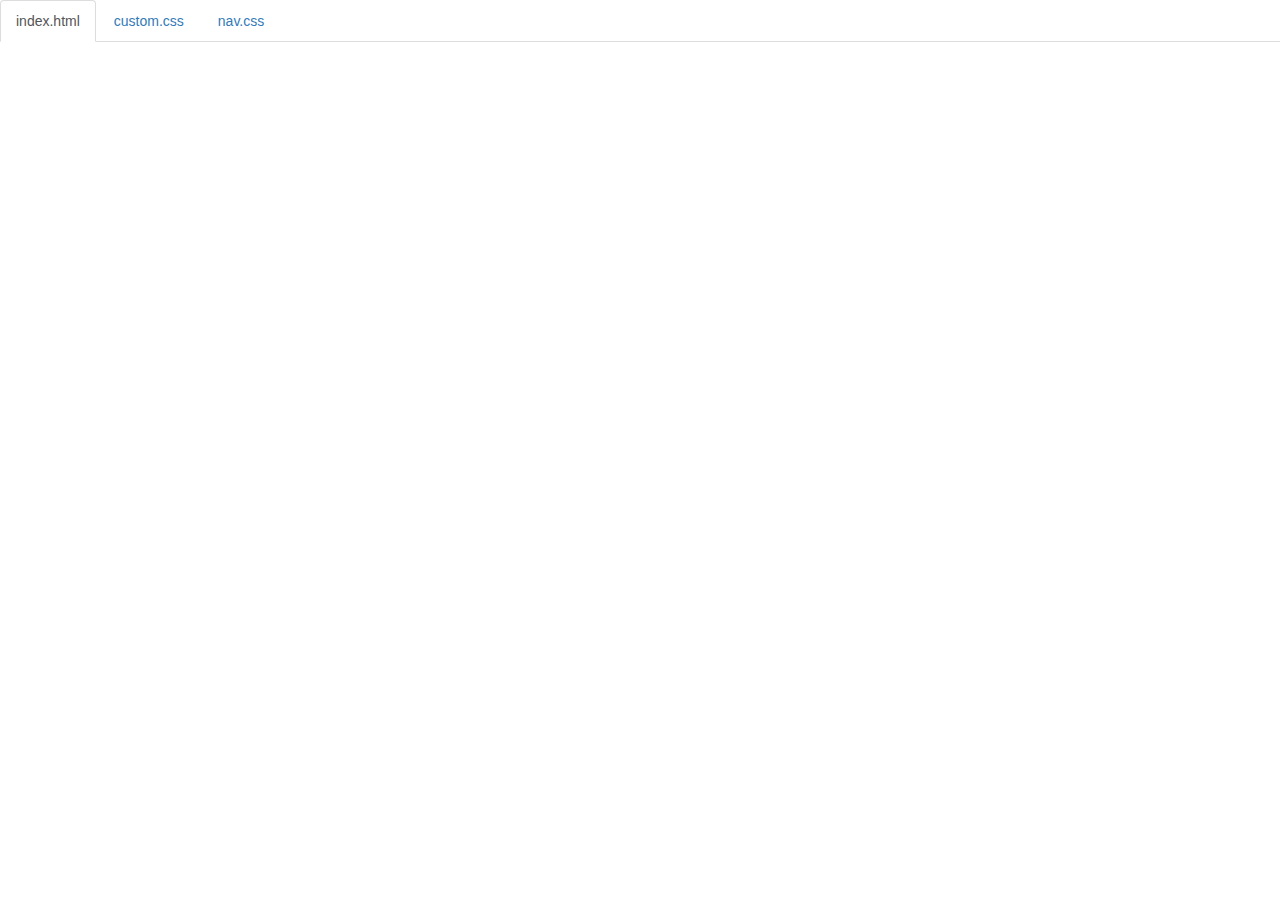
==== code.html @ 393db5e7 "edited code.html" ====
<!DOCTYPE html>
<html lang="en">

<head>
    <title>Code</title>
    <meta charset="utf-8">
    <meta name="viewport" content="width=device-width, initial-scale=1">
    <link rel="stylesheet" href="https://maxcdn.bootstrapcdn.com/bootstrap/3.3.6/css/bootstrap.min.css">
    <script src="https://ajax.googleapis.com/ajax/libs/jquery/1.12.0/jquery.min.js"></script>
    <script src="https://maxcdn.bootstrapcdn.com/bootstrap/3.3.6/js/bootstrap.min.js"></script>
    <style>
        body {
            padding-top: 50px;
        }
        .navbar-fixed-top {
            background-color: white;
        }
    </style>
</head>

<body>

    <div class="container-fluid">
        <ul class="nav nav-tabs navbar-fixed-top">
            <li class="active"><a href="#index">index.html</a></li>
            <li><a href="#custom">custom.css</a></li>
            <li><a href="#nav">nav.css</a></li>
        </ul>

<!-- 
URL structure:
https://gist-it.appspot.com/github/OWNERS-USERNAME/REPO-NAME/raw/master/PATH/TO/FILE?footer=0

EXAMPLE: 
https://gist-it.appspot.com/github/bmuellerhstat/shabr/raw/master/index.html?footer=0
-->
        <div class="tab-content">
            <div id="index" class="tab-pane fade in active">
                <script src="https://gist-it.appspot.com/github/xiam2359/shabr/raw/master/PATH/TO/FILE?footer=0"></script>
            </div>
            <div id="custom" class="tab-pane fade">
                <script src="https://gist-it.appspot.com/github/xiam2359/shabr/raw/master/PATH/TO/FILE?footer=0"></script>
            </div>
            <div id="nav" class="tab-pane fade">
                <script src="https://gist-it.appspot.com/github/xiam2359/shabr/raw/master/PATH/TO/FILE?footer=0"></script>
            </div>
        </div>
    </div>

    <script>
        $(document).ready(function() {
            $(".nav-tabs a").click(function() {
                $(this).tab('show');
            });
            $('.nav-tabs a').on('shown.bs.tab', function(event) {
                var x = $(event.target).text(); // active tab
                var y = $(event.relatedTarget).text(); // previous tab
                $(".act span").text(x);
                $(".prev span").text(y);
            });
            
            // custom code font-size (uncomment below to see effect)
            // $('pre').css('font-size','16px');
        });
    </script>

</body>

</html>
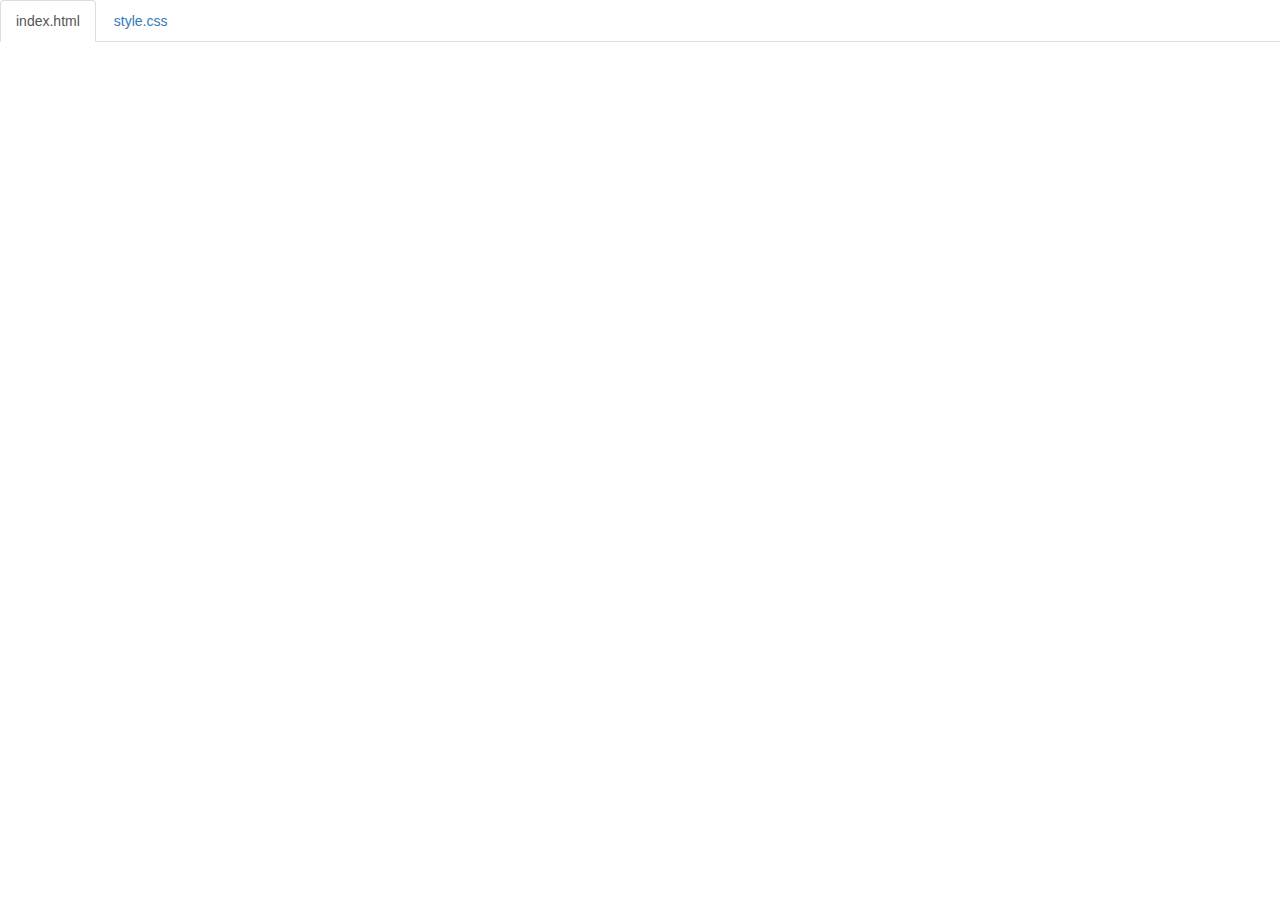
==== commit e0957bde: "add code.html" ====
--- a/code.html
+++ b/code.html
@@ -20,29 +20,38 @@
 
 <body>
 
+<!--
+The section below puts tabs at the top of the page.
+As long as your files are index.html and style.css,
+you don't need to change anything below.
+
+If you have any other files, make sure you follow the structure below.
+-->
+
     <div class="container-fluid">
         <ul class="nav nav-tabs navbar-fixed-top">
             <li class="active"><a href="#index">index.html</a></li>
-            <li><a href="#custom">custom.css</a></li>
-            <li><a href="#nav">nav.css</a></li>
+            <li><a href="#style">style.css</a></li>
         </ul>
 
 <!-- 
 URL structure:
-https://gist-it.appspot.com/github/OWNERS-USERNAME/REPO-NAME/raw/master/PATH/TO/FILE?footer=0
+https://gist-it.appspot.com/github/OWNERSUSERNAME/REPONAME/raw/master/FILEPATH?footer=0
+
+DIRECTIONS:
+1. Copy the URL above
+2. Paste it both places where you see URL below, i.e. script src="URL"
+3. Replace the CAPITALIZED info with your info.
 
 EXAMPLE: 
-https://gist-it.appspot.com/github/bmuellerhstat/shabr/raw/master/index.html?footer=0
+https://gist-it.appspot.com/github/bmuellerhstat/website-portfolio-example/raw/master/index.html?footer=0
 -->
         <div class="tab-content">
             <div id="index" class="tab-pane fade in active">
-                <script src="https://gist-it.appspot.com/github/xiam2359/shabr/raw/master/PATH/TO/FILE?footer=0"></script>
+                <script src="https://gist-it.appspot.com/github/xiam2359/shabr/raw/master/index.html?footer=0"></script>
             </div>
-            <div id="custom" class="tab-pane fade">
-                <script src="https://gist-it.appspot.com/github/xiam2359/shabr/raw/master/PATH/TO/FILE?footer=0"></script>
-            </div>
-            <div id="nav" class="tab-pane fade">
-                <script src="https://gist-it.appspot.com/github/xiam2359/shabr/raw/master/PATH/TO/FILE?footer=0"></script>
+            <div id="style" class="tab-pane fade">
+                <script src="https://gist-it.appspot.com/github/xiam2359/shabr/raw/master/custom.css?footer=0"></script>
             </div>
         </div>
     </div>
@@ -59,11 +68,11 @@
                 $(".prev span").text(y);
             });
             
-            // custom code font-size (uncomment below to see effect)
-            // $('pre').css('font-size','16px');
+            // custom code font-size (feel free to change this)
+            $('pre').css('font-size','16px');
         });
     </script>
 
 </body>
 
-</html>
+</html>